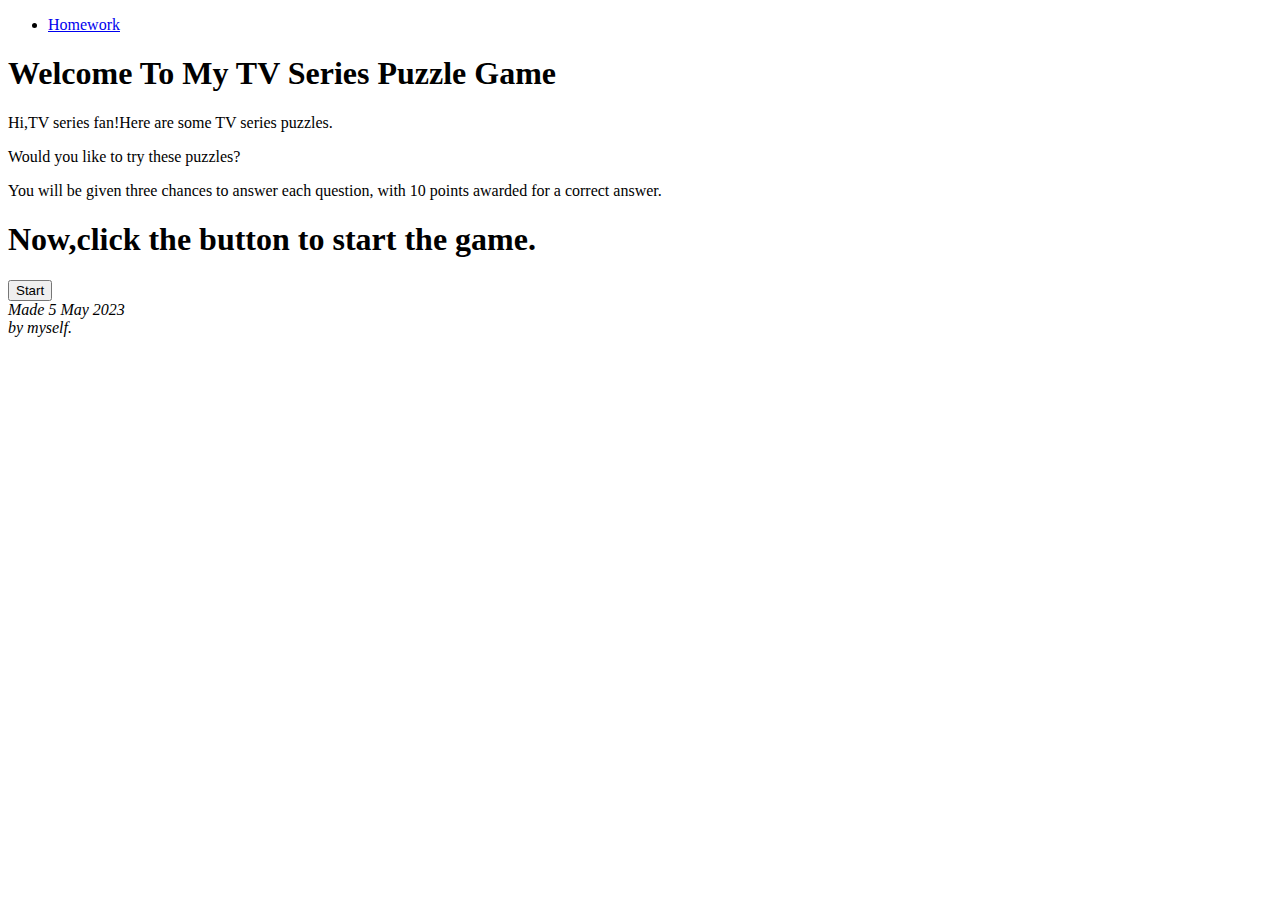
==== index.html @ 74d7e62f "Add files via upload" ====
<!DOCTYPE html PUBLIC "-//W3C//DTD HTML 4.01//EN">
<html>
<head>
  <title>Puzzle Game</title>
   <link rel="stylesheet" href="my style.css">
   <script src="script.js"></script>
</head>



<!-- Site navigation menu -->
<ul class="navbar">
  <li><a href="homework1.html">Homework</a>
</ul>


<!-- Main content -->
<h1>Welcome To My TV Series Puzzle Game</h1>
<p>Hi,TV series fan!Here are some TV series puzzles.
<p>Would you like to try these puzzles?
<p>You will be given three chances to answer each question, with 10 points awarded for a correct answer.

  <h1 id="demo">Now,click the button to start the game.</h1>
  <button onclick="showTopic()">Start</button>

<!-- Sign and date the page, it's only polite! -->
<address>Made 5 May 2023<br>
  by myself.</address>

</body>
</html>
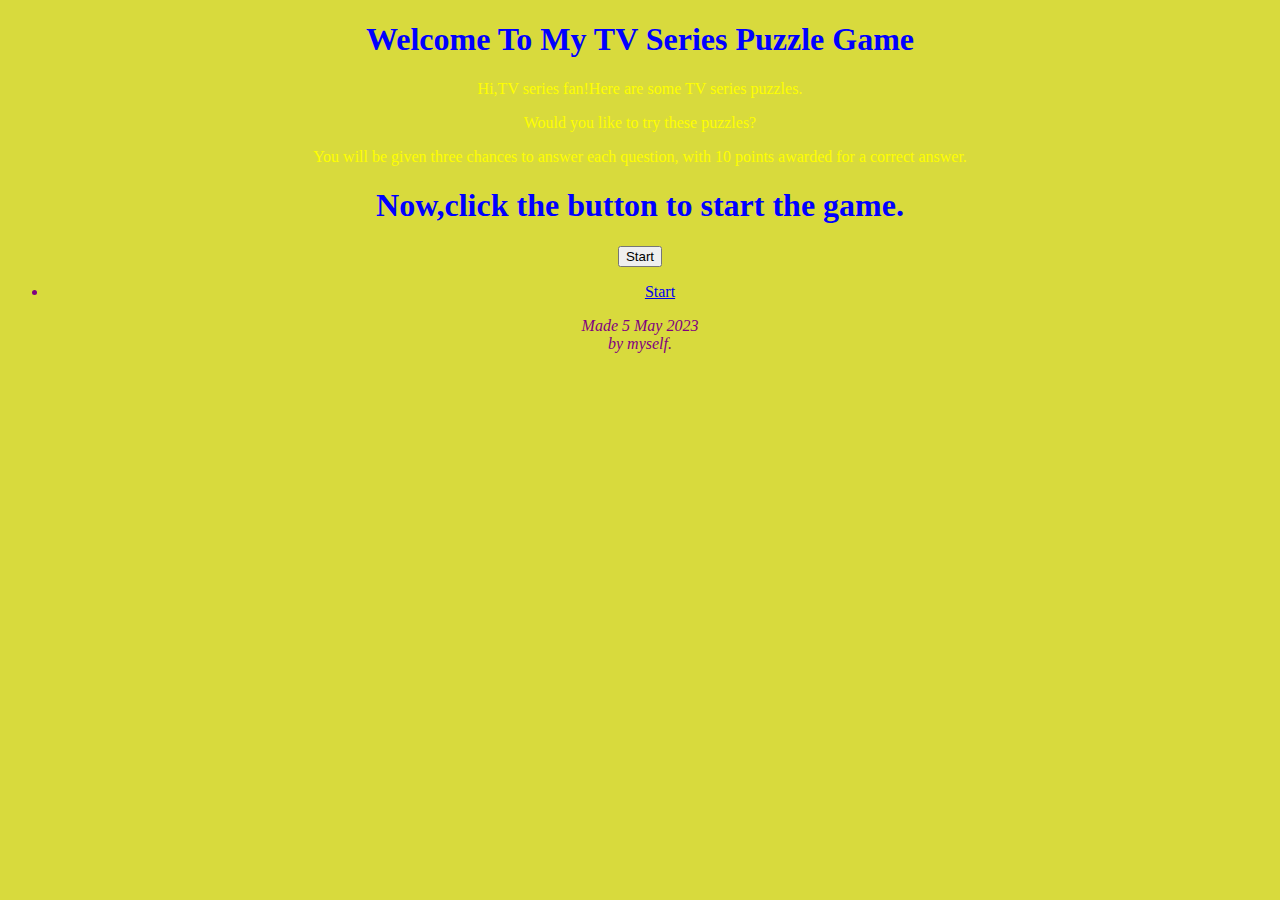
==== commit 68e203d3: "Add files via upload" ====
--- a/index.html
+++ b/index.html
@@ -1,18 +1,10 @@
-<!DOCTYPE html PUBLIC "-//W3C//DTD HTML 4.01//EN">
+<!DOCTYPE html>
 <html>
 <head>
   <title>Puzzle Game</title>
-   <link rel="stylesheet" href="my style.css">
+   <link rel="stylesheet" href="puzzle style.css">
    <script src="script.js"></script>
 </head>
-
-
-
-<!-- Site navigation menu -->
-<ul class="navbar">
-  <li><a href="homework1.html">Homework</a>
-</ul>
-
 
 <!-- Main content -->
 <h1>Welcome To My TV Series Puzzle Game</h1>
@@ -23,6 +15,11 @@
   <h1 id="demo">Now,click the button to start the game.</h1>
   <button onclick="showTopic()">Start</button>
 
+<!-- Site navigation menu -->
+  <ul class="navbar">
+    <li><a href="homework1.html">Start</a>
+  </ul>
+
 <!-- Sign and date the page, it's only polite! -->
 <address>Made 5 May 2023<br>
   by myself.</address>
--- a/puzzle style.css
+++ b/puzzle style.css
@@ -0,0 +1,28 @@
+body {
+  text-align: center;
+  line-height: normal;
+  font-family: Georgia, "Times New Roman",Times, serif;
+  color: purple;
+  background-color: #d8da3d
+}
+
+h1{
+  text-align: center;
+  color:blue;
+}
+
+p{
+  text-align: center;
+  color:yellow;
+}
+
+.button{
+    font-size: 20px;
+    background-color:green;
+    border-color:green;
+    color: white;
+    padding: 10px;
+    text-align: center;
+    margin: 50px;
+    align:center;
+   }
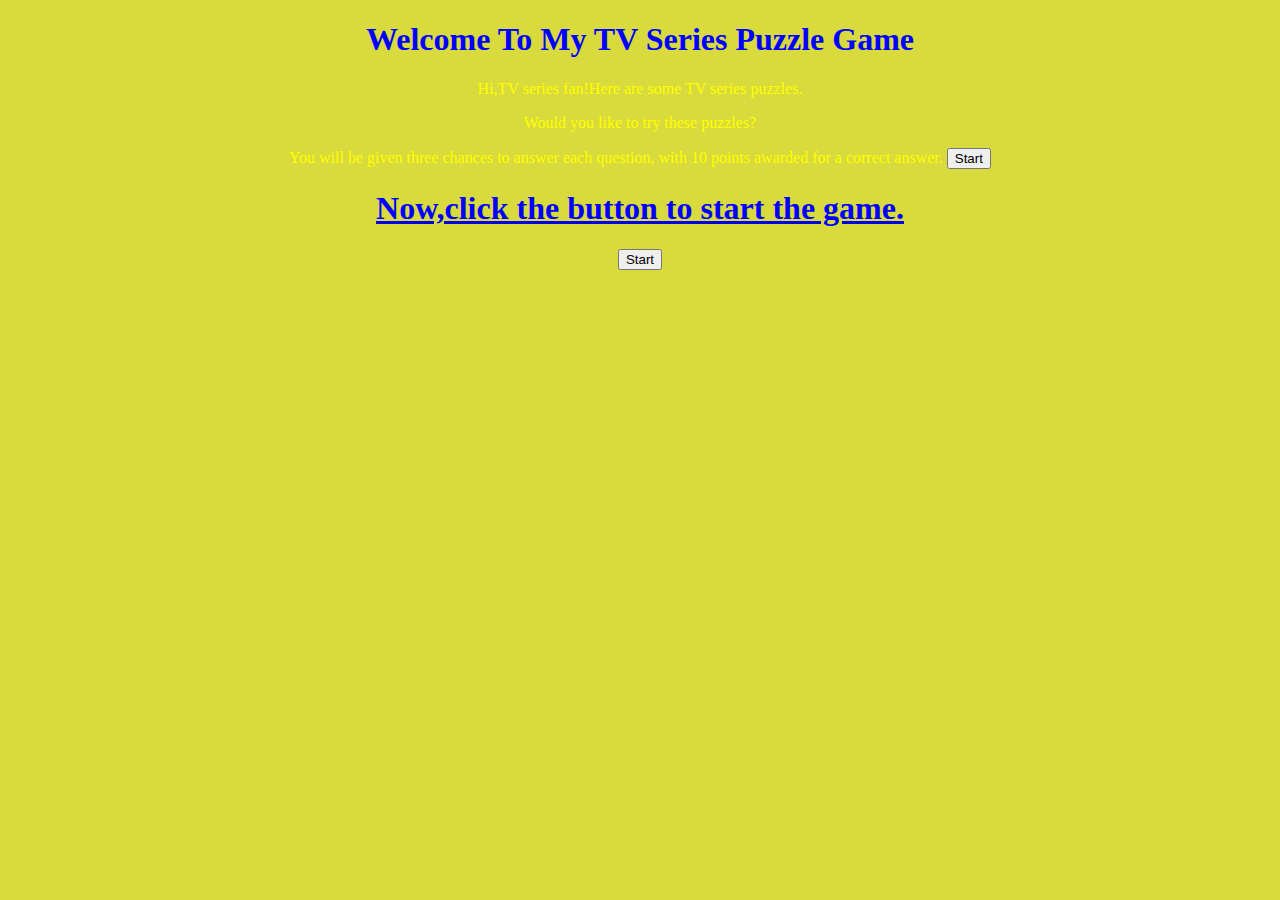
==== commit 112cad01: "Add files via upload" ====
--- a/index.html
+++ b/index.html
@@ -11,18 +11,14 @@
 <p>Hi,TV series fan!Here are some TV series puzzles.
 <p>Would you like to try these puzzles?
 <p>You will be given three chances to answer each question, with 10 points awarded for a correct answer.
-
-  <h1 id="demo">Now,click the button to start the game.</h1>
-  <button onclick="showTopic()">Start</button>
+<a href="homework1.html">
+  <button onclick="sayHello()">Start</button>
 
 <!-- Site navigation menu -->
-  <ul class="navbar">
-    <li><a href="homework1.html">Start</a>
-  </ul>
-
-<!-- Sign and date the page, it's only polite! -->
-<address>Made 5 May 2023<br>
-  by myself.</address>
-
+  <div class="bq">
+    <h1 id="demo">Now,click the button to start the game.</h1>
+    <button onclick="sayHello()">Start</button>
+  </a>
+</div>
 </body>
 </html>
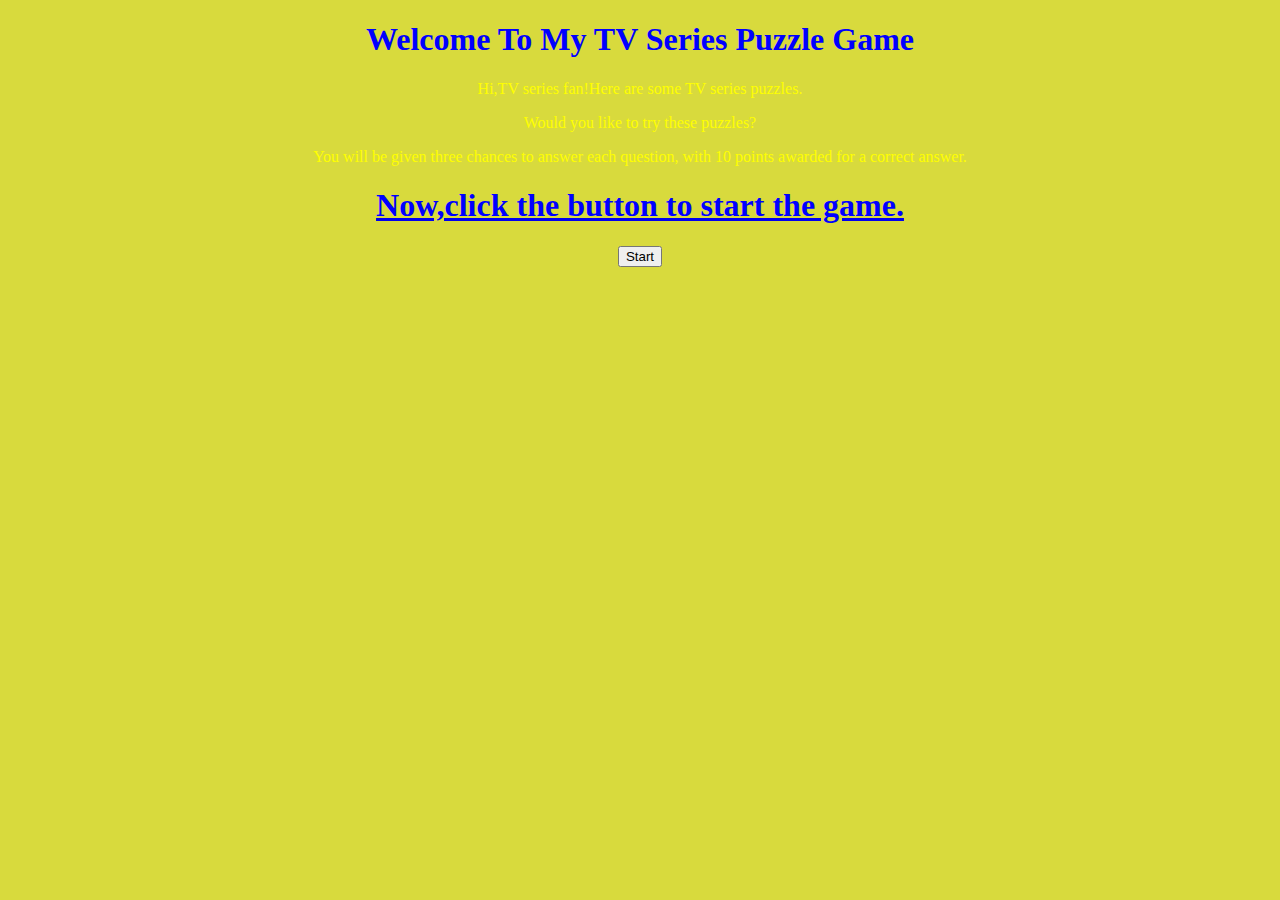
==== commit 123322a6: "Add files via upload" ====
--- a/index.html
+++ b/index.html
@@ -1,22 +1,25 @@
 <!DOCTYPE html>
 <html>
 <head>
+  <meta charset="utf-8">
   <title>Puzzle Game</title>
    <link rel="stylesheet" href="puzzle style.css">
    <script src="script.js"></script>
 </head>
 
 <!-- Main content -->
-<h1>Welcome To My TV Series Puzzle Game</h1>
+<h1 id="ts">Welcome To My TV Series Puzzle Game</h1>
 <p>Hi,TV series fan!Here are some TV series puzzles.
 <p>Would you like to try these puzzles?
 <p>You will be given three chances to answer each question, with 10 points awarded for a correct answer.
+</p>
 <a href="homework1.html">
-  <button onclick="sayHello()">Start</button>
+
 
 <!-- Site navigation menu -->
   <div class="bq">
     <h1 id="demo">Now,click the button to start the game.</h1>
+    <a href="homework1.html">
     <button onclick="sayHello()">Start</button>
   </a>
 </div>
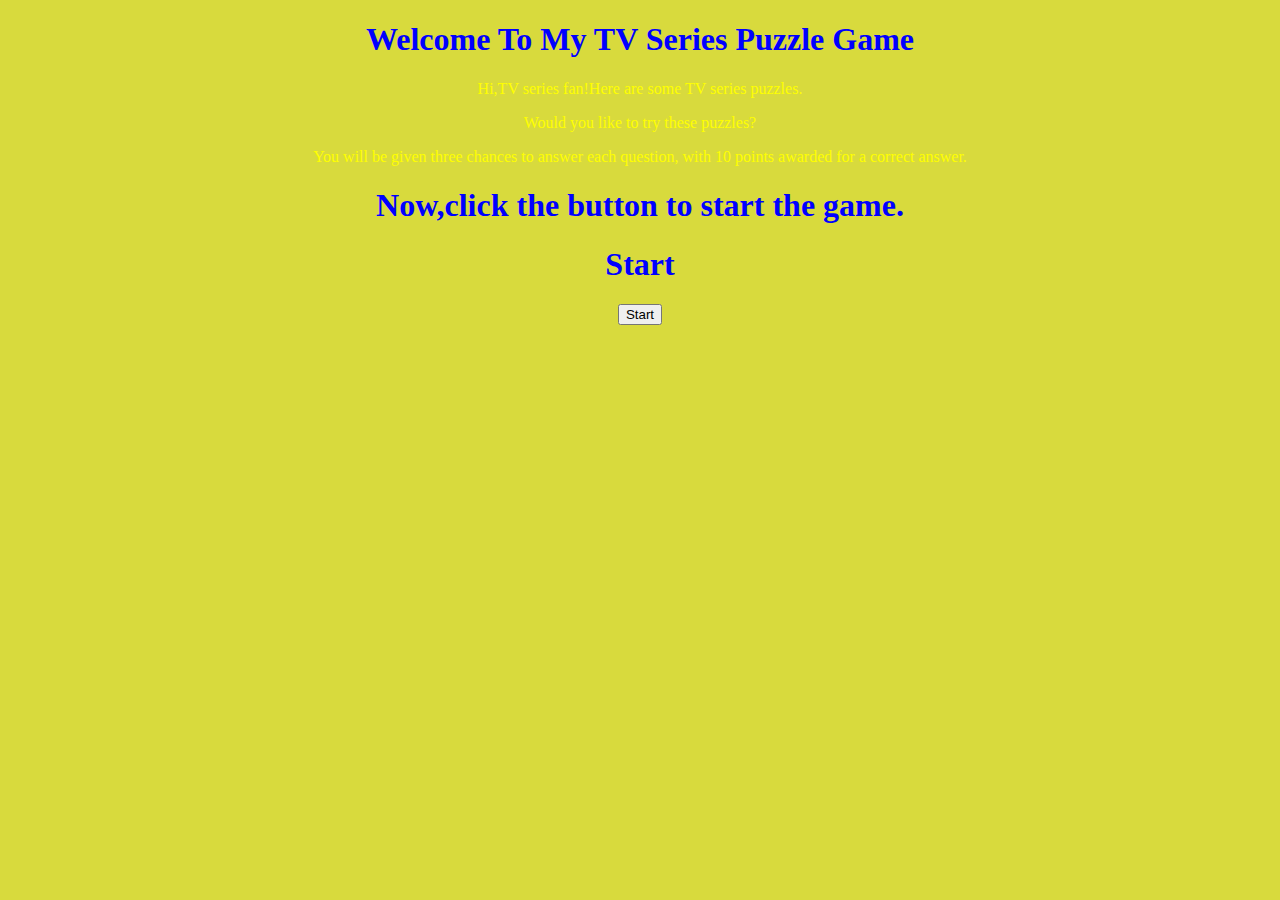
==== commit 21eb6f57: "Add files via upload" ====
--- a/index.html
+++ b/index.html
@@ -8,19 +8,18 @@
 </head>
 
 <!-- Main content -->
-<h1 id="ts">Welcome To My TV Series Puzzle Game</h1>
+<h1>Welcome To My TV Series Puzzle Game</h1>
 <p>Hi,TV series fan!Here are some TV series puzzles.
 <p>Would you like to try these puzzles?
 <p>You will be given three chances to answer each question, with 10 points awarded for a correct answer.
 </p>
-<a href="homework1.html">
-
+<h1>Now,click the button to start the game.</h1>
 
 <!-- Site navigation menu -->
   <div class="bq">
-    <h1 id="demo">Now,click the button to start the game.</h1>
+    <h1 id="demo">Start</h1>
     <a href="homework1.html">
-    <button onclick="sayHello()">Start</button>
+    <button>Start</button>
   </a>
 </div>
 </body>
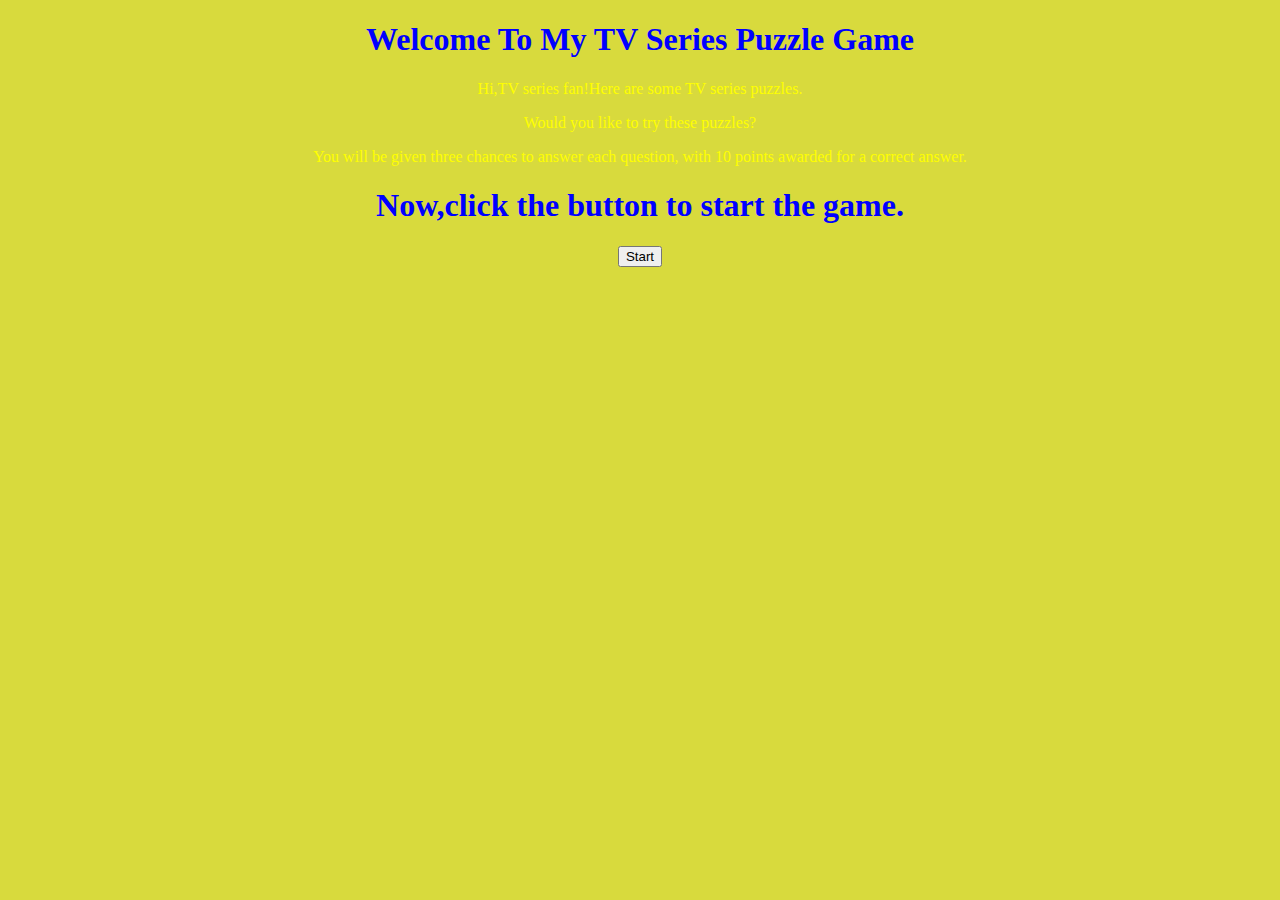
==== commit 4f21b4e3: "Add files via upload" ====
--- a/index.html
+++ b/index.html
@@ -17,7 +17,6 @@
 
 <!-- Site navigation menu -->
   <div class="bq">
-    <h1 id="demo">Start</h1>
     <a href="homework1.html">
     <button>Start</button>
   </a>
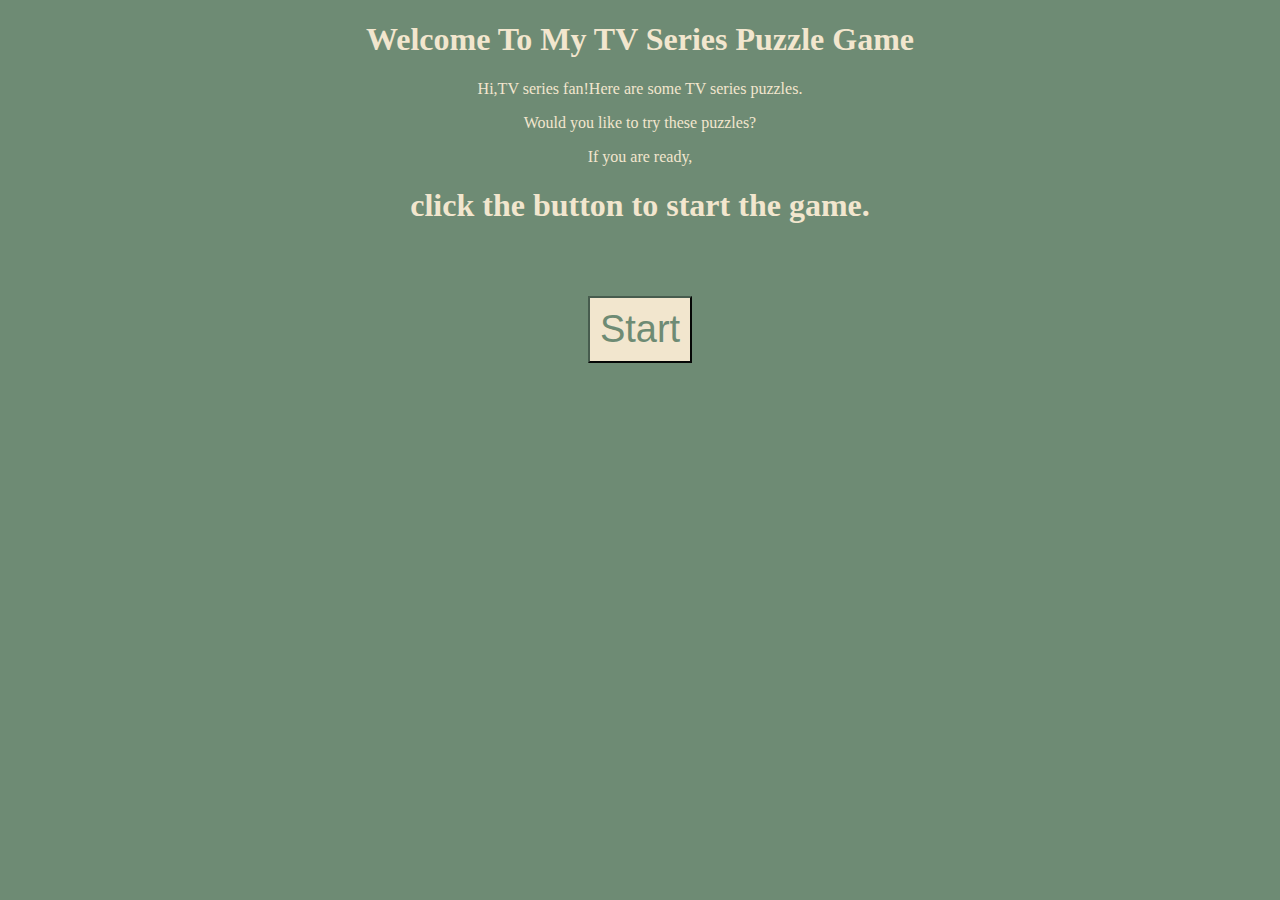
==== commit b4c73980: "Add files via upload" ====
--- a/index.html
+++ b/index.html
@@ -7,19 +7,16 @@
    <script src="script.js"></script>
 </head>
 
-<!-- Main content -->
 <h1>Welcome To My TV Series Puzzle Game</h1>
 <p>Hi,TV series fan!Here are some TV series puzzles.
 <p>Would you like to try these puzzles?
-<p>You will be given three chances to answer each question, with 10 points awarded for a correct answer.
+<p>If you are ready,
 </p>
-<h1>Now,click the button to start the game.</h1>
+<h1>click the button to start the game.</h1>
 
-<!-- Site navigation menu -->
-  <div class="bq">
     <a href="homework1.html">
     <button>Start</button>
   </a>
-</div>
+
 </body>
 </html>
--- a/puzzle style.css
+++ b/puzzle style.css
@@ -3,24 +3,26 @@
   line-height: normal;
   font-family: Georgia, "Times New Roman",Times, serif;
   color: purple;
-  background-color: #d8da3d
+  background-color: #6E8B74;
 }
 
 h1{
   text-align: center;
-  color:blue;
+  color:#F2E6CE;
 }
 
 p{
   text-align: center;
-  color:yellow;
+  color:#F2E6CE;
+
 }
 
-.button{
-    font-size: 20px;
-    background-color:green;
-    border-color:green;
-    color: white;
+button{
+
+    font-size: 38px;
+    background-color:#F2E6CE;
+    border-color:#475C4E;
+    color:#6E8B74 ;
     padding: 10px;
     text-align: center;
     margin: 50px;
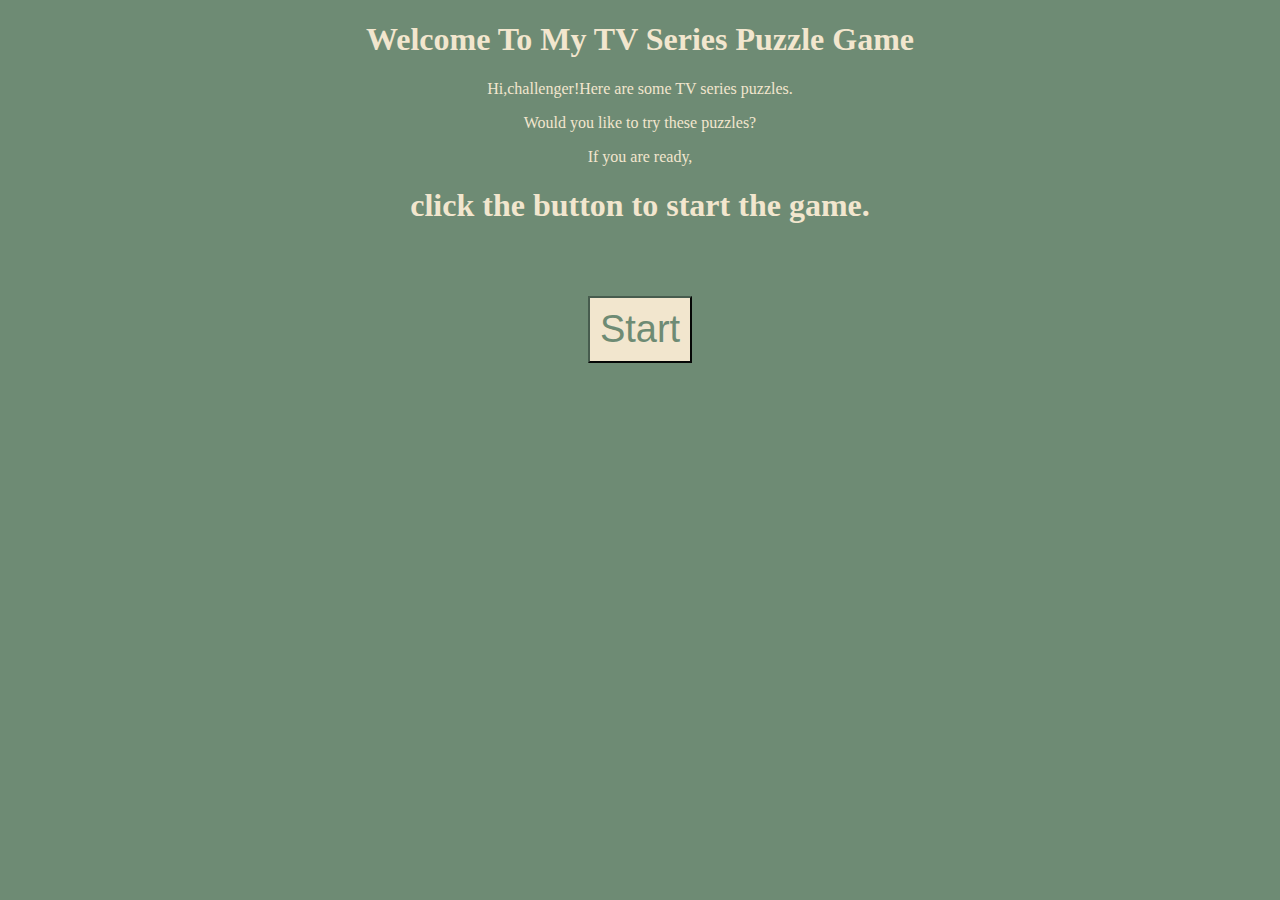
==== commit c856d918: "Add files via upload" ====
--- a/index.html
+++ b/index.html
@@ -8,7 +8,7 @@
 </head>
 
 <h1>Welcome To My TV Series Puzzle Game</h1>
-<p>Hi,TV series fan!Here are some TV series puzzles.
+<p>Hi,challenger!Here are some TV series puzzles.
 <p>Would you like to try these puzzles?
 <p>If you are ready,
 </p>
